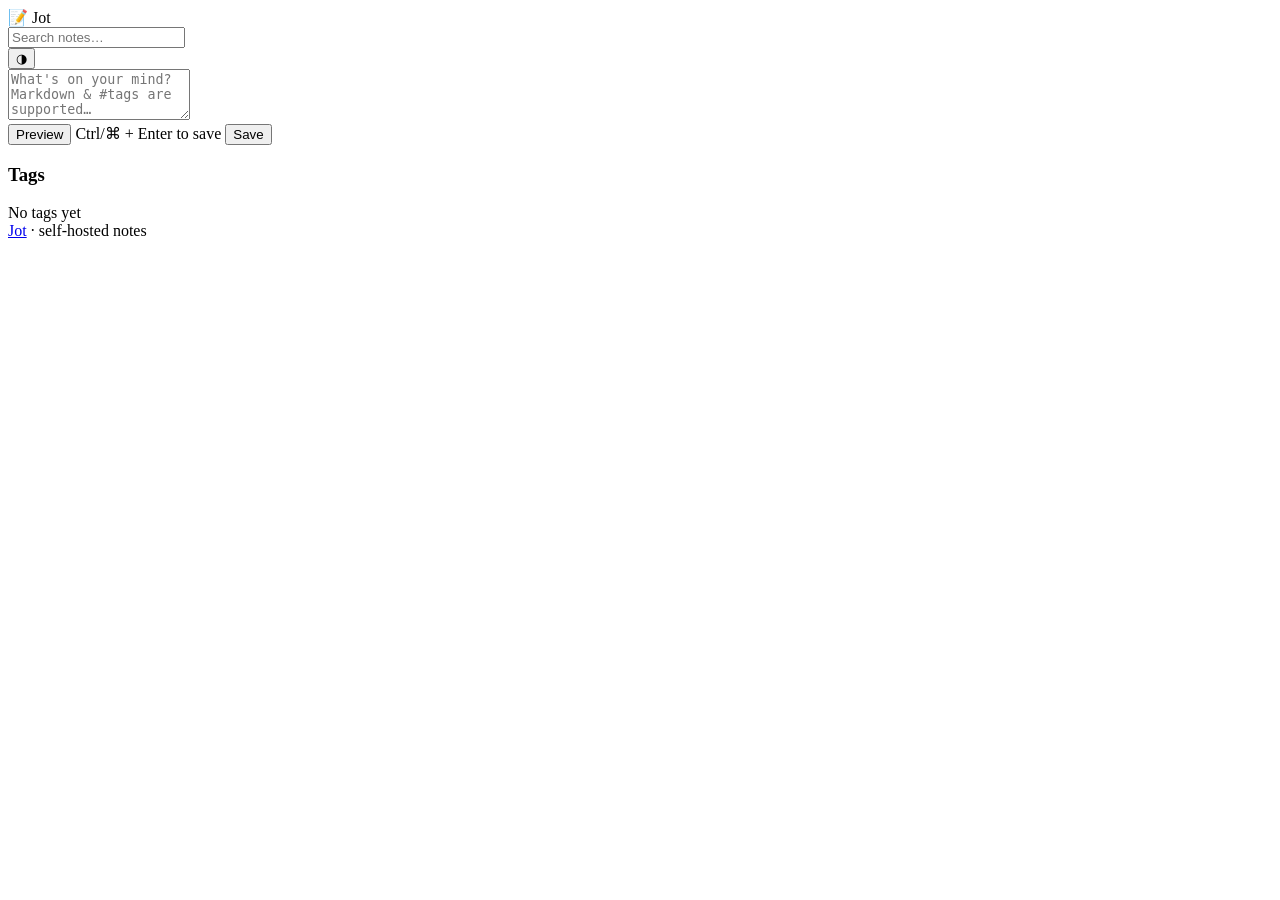
==== web/index.html @ aca96c4a "Initial commit: Jot — a tiny self-hosted Markdown notes app A single-binary, dependency-free notes a" ====
<!DOCTYPE html>
<html lang="en">
<head>
  <meta charset="UTF-8">
  <meta name="viewport" content="width=device-width, initial-scale=1.0">
  <meta name="color-scheme" content="light dark">
  <title>Jot</title>
  <link rel="icon" href="data:image/svg+xml,<svg xmlns='http://www.w3.org/2000/svg' viewBox='0 0 100 100'><text y='.9em' font-size='90'>📝</text></svg>">
  <link rel="stylesheet" href="/static/style.css">
</head>
<body>
  <header class="topbar">
    <div class="brand"><span class="logo">📝</span> Jot</div>
    <div class="search">
      <input id="search" type="search" placeholder="Search notes…" autocomplete="off" spellcheck="false">
    </div>
    <div class="topbar-actions">
      <button id="theme-toggle" class="icon-btn" title="Toggle light/dark theme" aria-label="Toggle theme">◑</button>
      <button id="logout" class="icon-btn" title="Log out" aria-label="Log out" hidden>⎋</button>
    </div>
  </header>

  <main class="layout">
    <section class="content">
      <form id="composer" class="composer">
        <textarea id="editor" rows="3" placeholder="What's on your mind? Markdown &amp; #tags are supported…"></textarea>
        <div class="composer-bar">
          <button type="button" id="preview-toggle" class="ghost">Preview</button>
          <span class="hint">Ctrl/⌘ + Enter to save</span>
          <span class="spacer"></span>
          <button type="submit" id="save-btn">Save</button>
        </div>
        <div id="preview" class="preview markdown" hidden></div>
      </form>

      <div id="filter-bar" class="filter-bar" hidden>
        <span>Showing</span>
        <span id="filter-chip" class="chip"></span>
        <button id="clear-filter" class="link" type="button">clear</button>
      </div>

      <div id="memo-list" class="memo-list" aria-live="polite"></div>
      <p id="empty" class="empty" hidden></p>
      <button id="load-more" class="load-more" type="button" hidden>Load more</button>
    </section>

    <aside class="sidebar">
      <div id="stats" class="stats"></div>
      <div class="tags-box">
        <h3>Tags</h3>
        <div id="tag-cloud" class="tag-cloud"><span class="muted">No tags yet</span></div>
      </div>
      <footer class="sidebar-footer">
        <a href="https://github.com/flopsyan/jot" target="_blank" rel="noopener">Jot</a> · self-hosted notes
      </footer>
    </aside>
  </main>

  <script src="/static/app.js"></script>
</body>
</html>
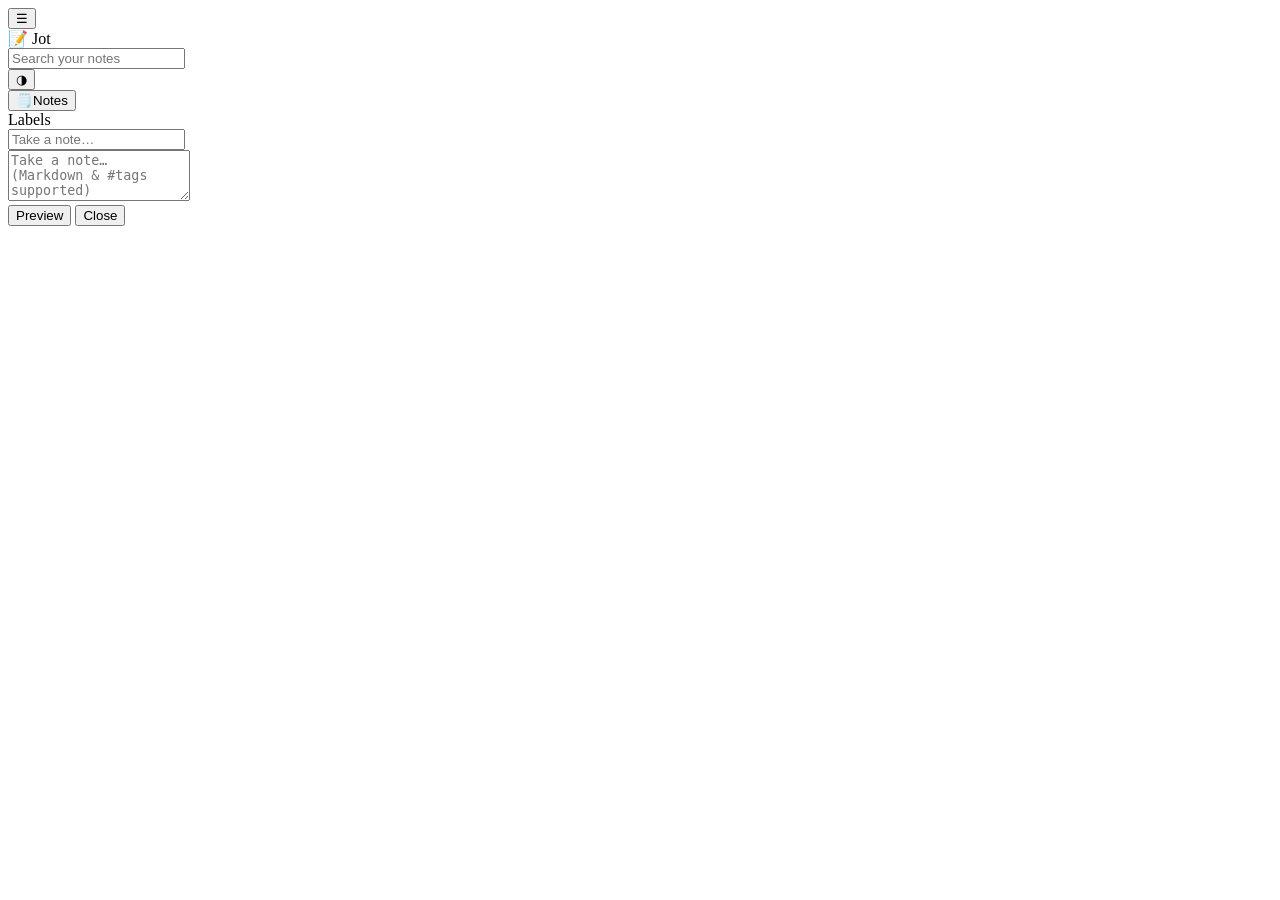
==== commit af394213: "Redesign UI to a Google Keep-style board Keep the Memos-like feature set (Markdown, #tags, search, p" ====
--- a/web/index.html
+++ b/web/index.html
@@ -10,9 +10,10 @@
 </head>
 <body>
   <header class="topbar">
+    <button id="nav-toggle" class="icon-btn" aria-label="Toggle menu">☰</button>
     <div class="brand"><span class="logo">📝</span> Jot</div>
     <div class="search">
-      <input id="search" type="search" placeholder="Search notes…" autocomplete="off" spellcheck="false">
+      <input id="search" type="search" placeholder="Search your notes" autocomplete="off" spellcheck="false">
     </div>
     <div class="topbar-actions">
       <button id="theme-toggle" class="icon-btn" title="Toggle light/dark theme" aria-label="Toggle theme">◑</button>
@@ -20,42 +21,45 @@
     </div>
   </header>
 
-  <main class="layout">
-    <section class="content">
-      <form id="composer" class="composer">
-        <textarea id="editor" rows="3" placeholder="What's on your mind? Markdown &amp; #tags are supported…"></textarea>
-        <div class="composer-bar">
-          <button type="button" id="preview-toggle" class="ghost">Preview</button>
-          <span class="hint">Ctrl/⌘ + Enter to save</span>
-          <span class="spacer"></span>
-          <button type="submit" id="save-btn">Save</button>
+  <div class="app">
+    <aside id="sidebar" class="sidebar">
+      <button id="nav-all" class="nav-item active" data-tag="">
+        <span class="nav-ico">🗒️</span><span class="nav-text">Notes</span>
+      </button>
+      <div class="nav-section">Labels</div>
+      <div id="label-list" class="label-list"></div>
+    </aside>
+
+    <main class="main">
+      <form id="composer" class="composer collapsed" autocomplete="off">
+        <input id="composer-collapsed" class="composer-collapsed" placeholder="Take a note…" readonly>
+        <div class="composer-expanded">
+          <textarea id="editor" rows="3" placeholder="Take a note…  (Markdown &amp; #tags supported)"></textarea>
+          <div id="composer-preview" class="preview markdown" hidden></div>
+          <div class="composer-toolbar">
+            <div id="composer-colors" class="color-dots"></div>
+            <button type="button" id="composer-preview-btn" class="ghost">Preview</button>
+            <span class="spacer"></span>
+            <button type="button" id="composer-close" class="text-btn">Close</button>
+          </div>
         </div>
-        <div id="preview" class="preview markdown" hidden></div>
       </form>
 
-      <div id="filter-bar" class="filter-bar" hidden>
-        <span>Showing</span>
-        <span id="filter-chip" class="chip"></span>
-        <button id="clear-filter" class="link" type="button">clear</button>
-      </div>
+      <section id="pinned-section" class="grid-section" hidden>
+        <h2 class="section-label">Pinned</h2>
+        <div id="pinned-grid" class="masonry"></div>
+      </section>
 
-      <div id="memo-list" class="memo-list" aria-live="polite"></div>
+      <section id="others-section" class="grid-section">
+        <h2 id="others-label" class="section-label" hidden>Others</h2>
+        <div id="others-grid" class="masonry"></div>
+      </section>
+
       <p id="empty" class="empty" hidden></p>
-      <button id="load-more" class="load-more" type="button" hidden>Load more</button>
-    </section>
+    </main>
+  </div>
 
-    <aside class="sidebar">
-      <div id="stats" class="stats"></div>
-      <div class="tags-box">
-        <h3>Tags</h3>
-        <div id="tag-cloud" class="tag-cloud"><span class="muted">No tags yet</span></div>
-      </div>
-      <footer class="sidebar-footer">
-        <a href="https://github.com/flopsyan/jot" target="_blank" rel="noopener">Jot</a> · self-hosted notes
-      </footer>
-    </aside>
-  </main>
-
+  <div id="scrim" class="scrim"></div>
   <script src="/static/app.js"></script>
 </body>
 </html>
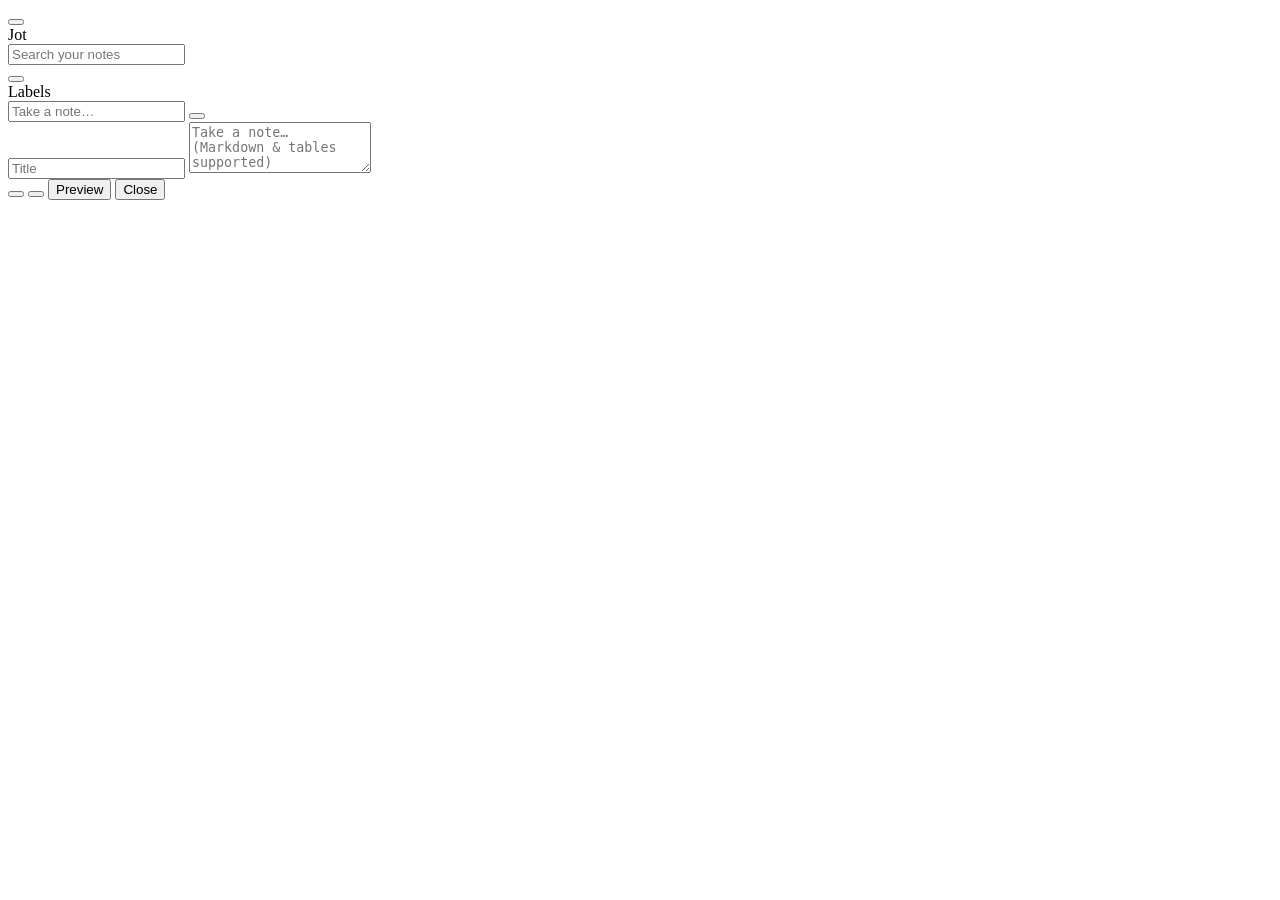
==== commit 67a6bd6f: "Add Keep-style notes: titles, labels, checklists, archive/trash, drag-and-drop Major UI and data-mod" ====
--- a/web/index.html
+++ b/web/index.html
@@ -5,45 +5,53 @@
   <meta name="viewport" content="width=device-width, initial-scale=1.0">
   <meta name="color-scheme" content="light dark">
   <title>Jot</title>
-  <link rel="icon" href="data:image/svg+xml,<svg xmlns='http://www.w3.org/2000/svg' viewBox='0 0 100 100'><text y='.9em' font-size='90'>📝</text></svg>">
+  <link rel="icon" href="data:image/svg+xml,<svg xmlns='http://www.w3.org/2000/svg' viewBox='0 0 24 24' fill='none' stroke='%235f6368' stroke-width='1.7' stroke-linecap='round' stroke-linejoin='round'><path d='M5 4h11l3 3v13H5z'/><path d='M9 12l2 2 4-4'/></svg>">
   <link rel="stylesheet" href="/static/style.css">
 </head>
 <body>
   <header class="topbar">
-    <button id="nav-toggle" class="icon-btn" aria-label="Toggle menu">☰</button>
-    <div class="brand"><span class="logo">📝</span> Jot</div>
+    <button id="nav-toggle" class="icon-btn" aria-label="Toggle menu"></button>
+    <div class="brand"><span id="brand-logo" class="logo"></span> <span class="brand-name">Jot</span></div>
     <div class="search">
       <input id="search" type="search" placeholder="Search your notes" autocomplete="off" spellcheck="false">
     </div>
     <div class="topbar-actions">
-      <button id="theme-toggle" class="icon-btn" title="Toggle light/dark theme" aria-label="Toggle theme">◑</button>
-      <button id="logout" class="icon-btn" title="Log out" aria-label="Log out" hidden>⎋</button>
+      <button id="theme-toggle" class="icon-btn" title="Toggle light/dark theme" aria-label="Toggle theme"></button>
+      <button id="logout" class="icon-btn" title="Log out" aria-label="Log out" hidden></button>
     </div>
   </header>
 
   <div class="app">
     <aside id="sidebar" class="sidebar">
-      <button id="nav-all" class="nav-item active" data-tag="">
-        <span class="nav-ico">🗒️</span><span class="nav-text">Notes</span>
-      </button>
+      <nav id="nav-views" class="nav-views"></nav>
       <div class="nav-section">Labels</div>
       <div id="label-list" class="label-list"></div>
     </aside>
 
     <main class="main">
       <form id="composer" class="composer collapsed" autocomplete="off">
-        <input id="composer-collapsed" class="composer-collapsed" placeholder="Take a note…" readonly>
+        <div class="composer-collapsed-bar">
+          <input id="composer-collapsed" class="composer-collapsed" placeholder="Take a note…" readonly>
+          <button type="button" id="composer-newlist" class="icon-btn" title="New list" aria-label="New list"></button>
+        </div>
         <div class="composer-expanded">
-          <textarea id="editor" rows="3" placeholder="Take a note…  (Markdown &amp; #tags supported)"></textarea>
+          <input id="composer-title" class="composer-title" placeholder="Title" maxlength="1024">
+          <textarea id="editor" rows="3" placeholder="Take a note…  (Markdown &amp; tables supported)"></textarea>
+          <div id="composer-checklist" class="note-checklist composer-checklist" hidden></div>
+          <div id="composer-chips" class="composer-chips" hidden></div>
           <div id="composer-preview" class="preview markdown" hidden></div>
           <div class="composer-toolbar">
             <div id="composer-colors" class="color-dots"></div>
+            <button type="button" id="composer-label-btn" class="icon-btn" title="Add label" aria-label="Add label"></button>
+            <button type="button" id="composer-list-btn" class="icon-btn" title="Checklist" aria-label="Toggle checklist"></button>
             <button type="button" id="composer-preview-btn" class="ghost">Preview</button>
             <span class="spacer"></span>
             <button type="button" id="composer-close" class="text-btn">Close</button>
           </div>
         </div>
       </form>
+
+      <div id="board-actions" class="board-actions" hidden></div>
 
       <section id="pinned-section" class="grid-section" hidden>
         <h2 class="section-label">Pinned</h2>
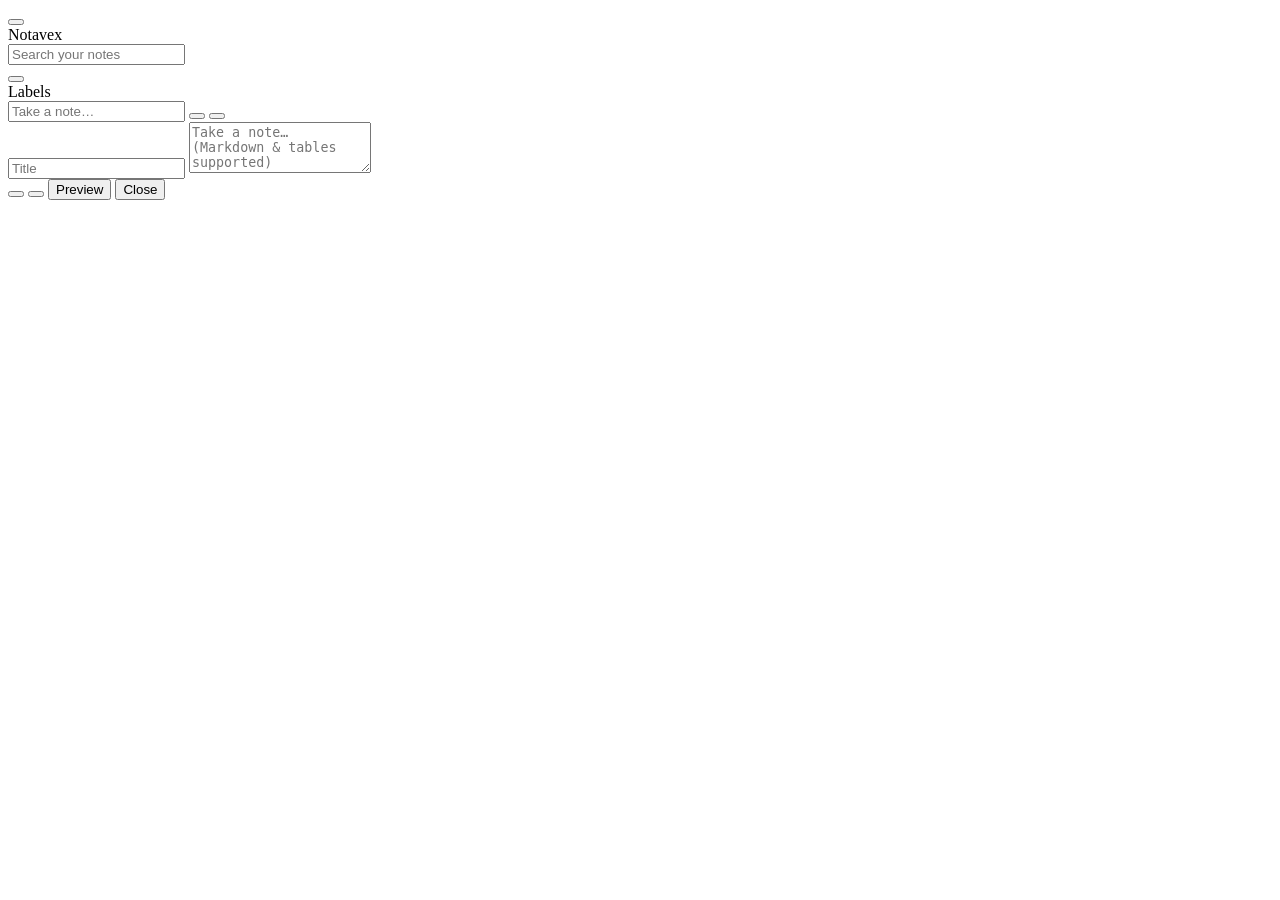
==== commit fe7fd310: "Rebrand from Jot to Notavex Rename the project everywhere: display name and page titles, the Go modu" ====
--- a/web/index.html
+++ b/web/index.html
@@ -4,14 +4,14 @@
   <meta charset="UTF-8">
   <meta name="viewport" content="width=device-width, initial-scale=1.0">
   <meta name="color-scheme" content="light dark">
-  <title>Jot</title>
+  <title>Notavex</title>
   <link rel="icon" href="data:image/svg+xml,<svg xmlns='http://www.w3.org/2000/svg' viewBox='0 0 24 24' fill='none' stroke='%235f6368' stroke-width='1.7' stroke-linecap='round' stroke-linejoin='round'><path d='M5 4h11l3 3v13H5z'/><path d='M9 12l2 2 4-4'/></svg>">
   <link rel="stylesheet" href="/static/style.css">
 </head>
 <body>
   <header class="topbar">
     <button id="nav-toggle" class="icon-btn" aria-label="Toggle menu"></button>
-    <div class="brand"><span id="brand-logo" class="logo"></span> <span class="brand-name">Jot</span></div>
+    <div class="brand"><span id="brand-logo" class="logo"></span> <span class="brand-name">Notavex</span></div>
     <div class="search">
       <input id="search" type="search" placeholder="Search your notes" autocomplete="off" spellcheck="false">
     </div>
@@ -33,6 +33,7 @@
         <div class="composer-collapsed-bar">
           <input id="composer-collapsed" class="composer-collapsed" placeholder="Take a note…" readonly>
           <button type="button" id="composer-newlist" class="icon-btn" title="New list" aria-label="New list"></button>
+          <button type="button" id="composer-newnumlist" class="icon-btn" title="New numbered list" aria-label="New numbered list"></button>
         </div>
         <div class="composer-expanded">
           <input id="composer-title" class="composer-title" placeholder="Title" maxlength="1024">
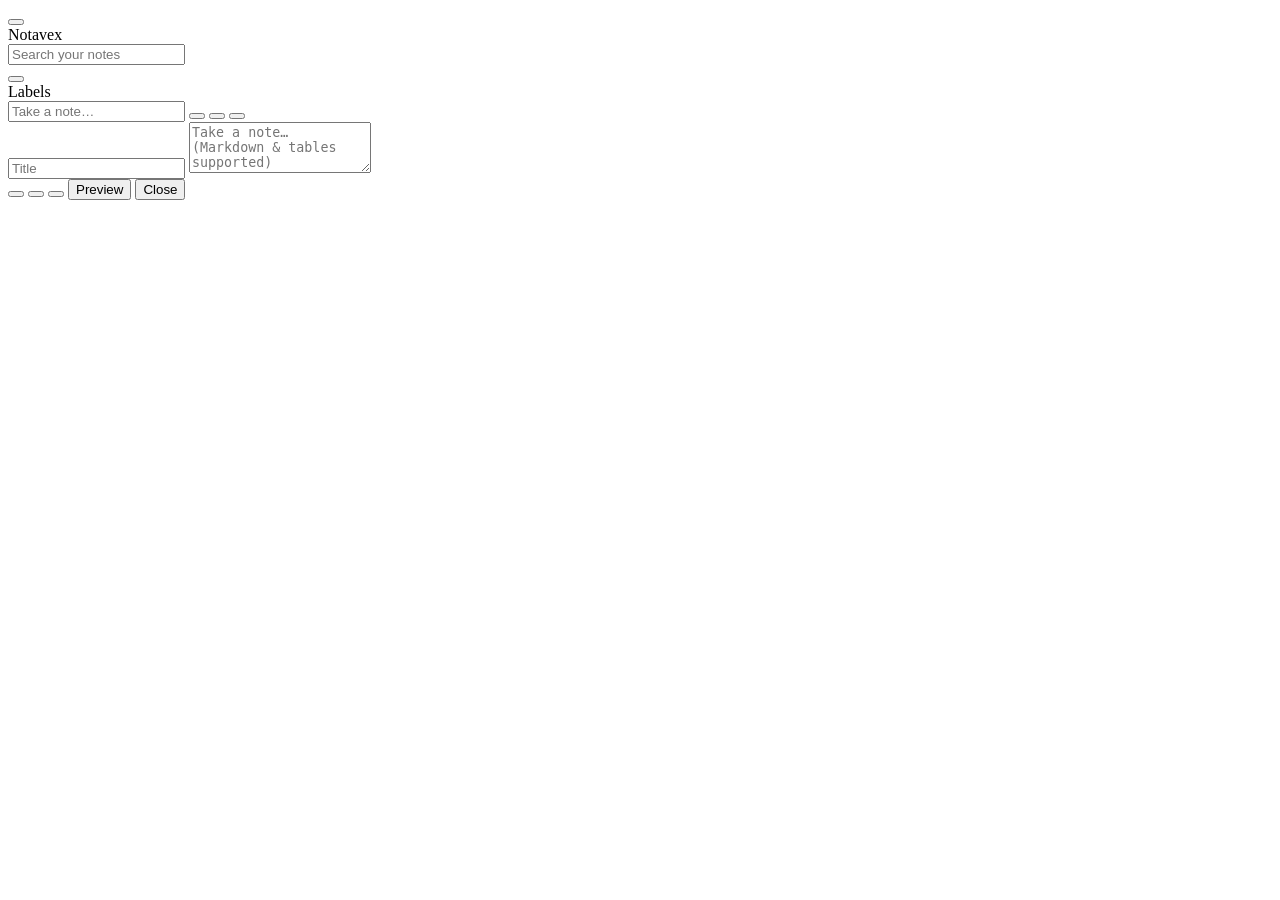
==== commit 7b479ed7: "Add login, settings (theme + language), sidebar rail, and note images Mirror the cross-cutting UX of" ====
--- a/web/index.html
+++ b/web/index.html
@@ -6,61 +6,80 @@
   <meta name="color-scheme" content="light dark">
   <title>Notavex</title>
   <link rel="icon" href="data:image/svg+xml,<svg xmlns='http://www.w3.org/2000/svg' viewBox='0 0 24 24' fill='none' stroke='%235f6368' stroke-width='1.7' stroke-linecap='round' stroke-linejoin='round'><path d='M5 4h11l3 3v13H5z'/><path d='M9 12l2 2 4-4'/></svg>">
+  <script src="/static/boot.js"></script>
   <link rel="stylesheet" href="/static/style.css">
 </head>
 <body>
   <header class="topbar">
-    <button id="nav-toggle" class="icon-btn" aria-label="Toggle menu"></button>
+    <button id="nav-toggle" class="icon-btn" data-i18n-aria="menu_toggle" aria-label="Toggle menu"></button>
     <div class="brand"><span id="brand-logo" class="logo"></span> <span class="brand-name">Notavex</span></div>
     <div class="search">
-      <input id="search" type="search" placeholder="Search your notes" autocomplete="off" spellcheck="false">
+      <input id="search" type="search" data-i18n-ph="search_ph" placeholder="Search your notes" autocomplete="off" spellcheck="false">
     </div>
     <div class="topbar-actions">
-      <button id="theme-toggle" class="icon-btn" title="Toggle light/dark theme" aria-label="Toggle theme"></button>
-      <button id="logout" class="icon-btn" title="Log out" aria-label="Log out" hidden></button>
+      <div id="account" class="account">
+        <button id="account-btn" class="icon-btn" aria-haspopup="true" aria-expanded="false" data-i18n-aria="account_menu" aria-label="Account"></button>
+        <div id="account-menu" class="account-menu" role="menu" hidden>
+          <button type="button" id="account-profile" class="account-item" role="menuitem">
+            <span class="account-ico"></span><span data-i18n="menu_account">Account</span>
+          </button>
+          <button type="button" id="account-settings" class="account-item" role="menuitem">
+            <span class="account-ico"></span><span data-i18n="menu_settings">Settings</span>
+          </button>
+          <button type="button" id="account-logout" class="account-item" role="menuitem" hidden>
+            <span class="account-ico"></span><span data-i18n="logout">Log out</span>
+          </button>
+        </div>
+      </div>
     </div>
   </header>
 
   <div class="app">
     <aside id="sidebar" class="sidebar">
-      <nav id="nav-views" class="nav-views"></nav>
-      <div class="nav-section">Labels</div>
-      <div id="label-list" class="label-list"></div>
+      <div class="sidebar-inner">
+        <nav id="nav-views" class="nav-views"></nav>
+        <div class="nav-section" data-i18n="nav_labels">Labels</div>
+        <div id="label-list" class="label-list"></div>
+      </div>
     </aside>
 
     <main class="main">
       <form id="composer" class="composer collapsed" autocomplete="off">
         <div class="composer-collapsed-bar">
-          <input id="composer-collapsed" class="composer-collapsed" placeholder="Take a note…" readonly>
-          <button type="button" id="composer-newlist" class="icon-btn" title="New list" aria-label="New list"></button>
-          <button type="button" id="composer-newnumlist" class="icon-btn" title="New numbered list" aria-label="New numbered list"></button>
+          <input id="composer-collapsed" class="composer-collapsed" data-i18n-ph="composer_take_note" placeholder="Take a note…" readonly>
+          <button type="button" id="composer-newlist" class="icon-btn" data-i18n-title="composer_new_list" title="New list" aria-label="New list"></button>
+          <button type="button" id="composer-newnumlist" class="icon-btn" data-i18n-title="composer_new_numlist" title="New numbered list" aria-label="New numbered list"></button>
+          <button type="button" id="composer-image-collapsed" class="icon-btn" data-i18n-title="image_add" title="Add image" aria-label="Add image"></button>
         </div>
         <div class="composer-expanded">
-          <input id="composer-title" class="composer-title" placeholder="Title" maxlength="1024">
-          <textarea id="editor" rows="3" placeholder="Take a note…  (Markdown &amp; tables supported)"></textarea>
+          <div id="composer-images" class="note-images-edit" hidden></div>
+          <input id="composer-title" class="composer-title" data-i18n-ph="composer_title" placeholder="Title" maxlength="1024">
+          <textarea id="editor" rows="3" data-i18n-ph="composer_note" placeholder="Take a note…  (Markdown &amp; tables supported)"></textarea>
           <div id="composer-checklist" class="note-checklist composer-checklist" hidden></div>
           <div id="composer-chips" class="composer-chips" hidden></div>
           <div id="composer-preview" class="preview markdown" hidden></div>
           <div class="composer-toolbar">
             <div id="composer-colors" class="color-dots"></div>
-            <button type="button" id="composer-label-btn" class="icon-btn" title="Add label" aria-label="Add label"></button>
-            <button type="button" id="composer-list-btn" class="icon-btn" title="Checklist" aria-label="Toggle checklist"></button>
-            <button type="button" id="composer-preview-btn" class="ghost">Preview</button>
+            <button type="button" id="composer-label-btn" class="icon-btn" data-i18n-title="add_label" title="Add label" aria-label="Add label"></button>
+            <button type="button" id="composer-list-btn" class="icon-btn" data-i18n-title="checklist" title="Checklist" aria-label="Toggle checklist"></button>
+            <button type="button" id="composer-image-btn" class="icon-btn" data-i18n-title="image_add" title="Add image" aria-label="Add image"></button>
+            <button type="button" id="composer-preview-btn" class="ghost" data-i18n="preview">Preview</button>
             <span class="spacer"></span>
-            <button type="button" id="composer-close" class="text-btn">Close</button>
+            <button type="button" id="composer-close" class="text-btn" data-i18n="close">Close</button>
           </div>
         </div>
+        <input type="file" id="composer-image-file" accept="image/*" multiple hidden>
       </form>
 
       <div id="board-actions" class="board-actions" hidden></div>
 
       <section id="pinned-section" class="grid-section" hidden>
-        <h2 class="section-label">Pinned</h2>
+        <h2 class="section-label" data-i18n="section_pinned">Pinned</h2>
         <div id="pinned-grid" class="masonry"></div>
       </section>
 
       <section id="others-section" class="grid-section">
-        <h2 id="others-label" class="section-label" hidden>Others</h2>
+        <h2 id="others-label" class="section-label" data-i18n="section_others" hidden>Others</h2>
         <div id="others-grid" class="masonry"></div>
       </section>
 
